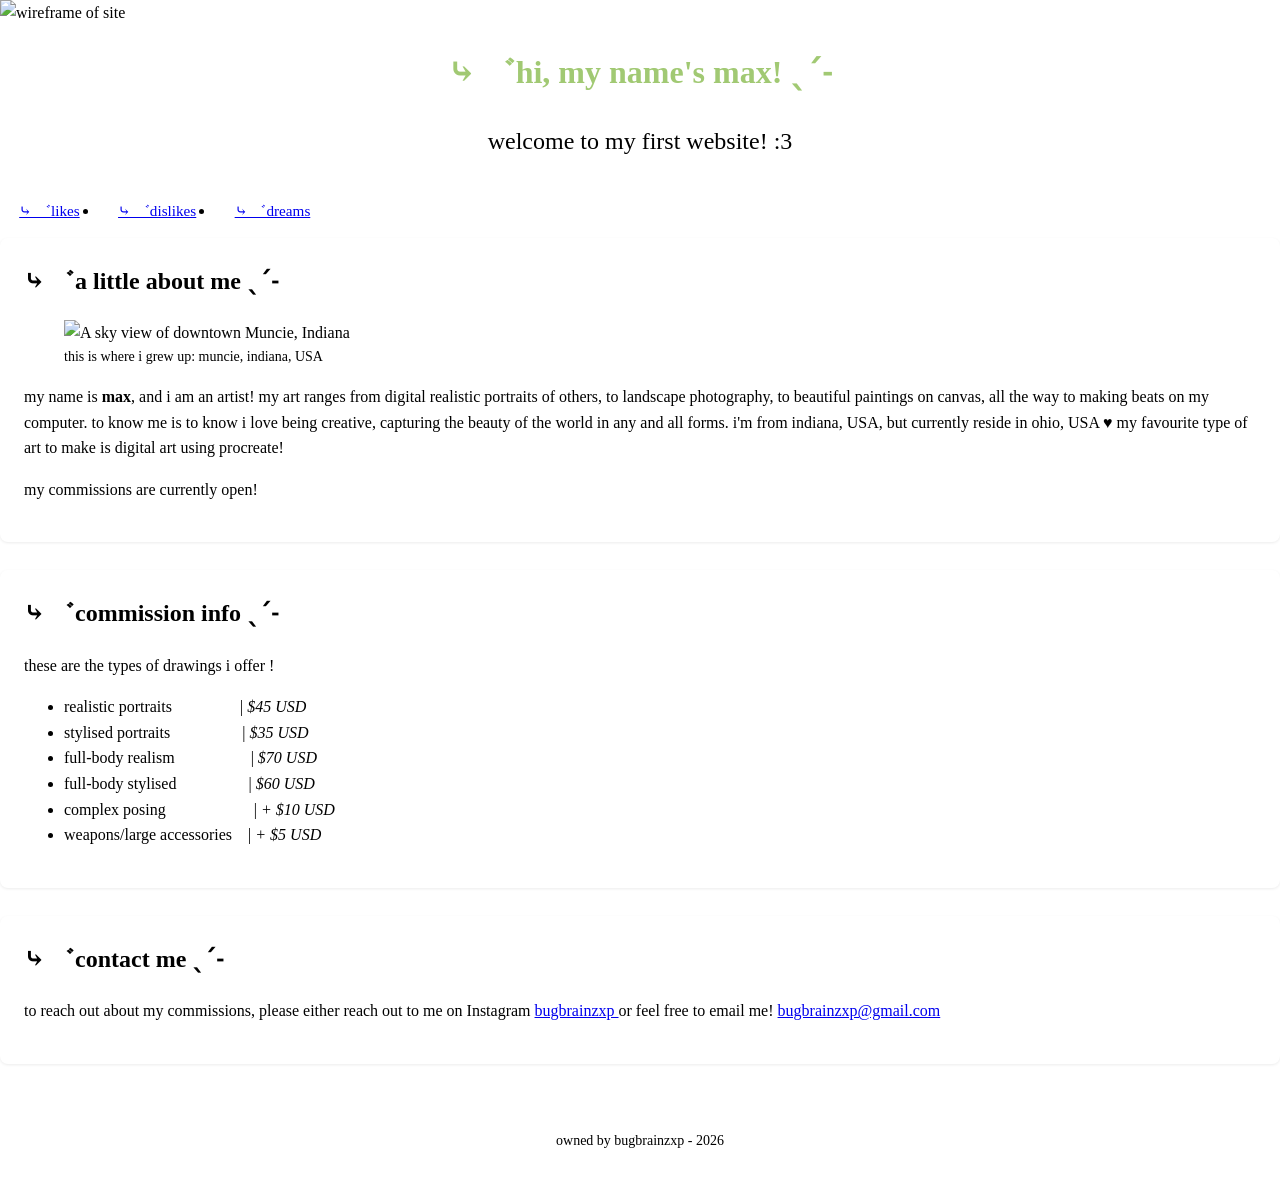
==== index.html @ 44675d31 "Correct HTML structure and formatting Fixed formatting issues and added missing elements in the HTML" ====
<!DOCTYPE html>
<html lang="en">
<head>
    <meta charset="UTF-8">
    <meta name="viewport" content="width=device-width, initial-scale=1.0">
    <title>⤷ ゛my first site! ˎˊ˗</title>
  <style>
            * { box-sizing: border-box; }
            body {
                margin: 0;
                font-family: Georgia, 'Times New Roman', Times, serif;
                line-height: 1.6;
            }
            header {
                padding: 2rem 1.5rem;
                text-align: center;
            }
            header h1 { margin: 0.0 .25rem; font-size: 1.9rem; }
            header p { margin: 0; opacity: .9; }
            
            nav {
                position: sticky;
                top: 0;
            }
            nav ul {
                margin: 0;
                padding: 0;
                display: flex;
                flex-wrap: wrap;
            }
            nav li { margin: 0; }
            nav a {
                display: block;
                padding: .9rem 1.2rem;
                font-size: .95rem;
            }
            nav a:hover
            nav a:focus

            main {
                max-width: 780px;
                margin: 0 auto;
                padding: 2rem 1.5rem 3rem;
            }
            article, section {
                padding: 1.5rem;
                border-radius: 8px;
                margin-bottom: 1.75rem;
                box-shadow: 0 1px 3px rgba(0,0,0,.08);
            }
            h2 { margin-top: 0; }
            h3 { margin-top: 0; }
            figcaption { font-size: .875rem; }
            footer {
                text-align: center;
                padding: 1.5rem;
                font-size: .875rem;
            }
         </style>
</head>
<body>
    <img src="wireframe.png" alt="wireframe of site">
    <h1 style="font-size: xx-large; color: #A1C973; text-align: center;">⤷ ゛hi, my name's max! ˎˊ˗</h1>
    <p style="font-size: x-large; text-align: center;">welcome to my first website! :3</p>
     <!-- NAVIGATION -->
        <nav aria-label="Main NAVIGATION">
            <ul>
                <li><a href="#likes">⤷ ゛likes</a></li>
                <li><a href="#dislikes">⤷ ゛dislikes</a></li>
                <li><a href="#dreams">⤷ ゛dreams</a></li>
            </ul>
        </nav>

        <main>

            <!-- ARTICLE -->
             <article id="aboutme">
                <h2>⤷ ゛a little about me ˎˊ˗</h2>
                <figure>
                    <img
                    src="https://livability.com/wp-content/uploads/2026/05/iStock-1805797841-768x432.jpg.webp"
                    alt="A sky view of downtown Muncie, Indiana">
                    <figcaption>this is where i grew up: muncie, indiana, USA</figcaption>
                </figure>
                <p>
                    my name is <b>max</b>, and i am an artist!
                    my art ranges from digital realistic portraits of others, to landscape photography,
                    to beautiful paintings on canvas, all the way to making beats on my computer.
                    to know me is to know i love being creative, capturing the beauty of the world in any and all forms.
                    i'm from indiana, USA, but currently reside in ohio, USA ♥ my favourite type of art to make is digital art using procreate!
                </p>
                <p>    
                    my commissions are currently open!
                </p>
             </article>
             
             <!-- COMMISSION SECTION -->
              <section id="commission">
                <h2>⤷ ゛commission info ˎˊ˗</h2>
                <p>these are the types of drawings i offer !</p>
                <ul>
                    <li>realistic portraits                 | <i>$45 USD</i></li>
                    <li>stylised portraits                  | <i>$35 USD</i></li>
                    <li>full-body realism                   | <i>$70 USD</i></li>
                    <li>full-body stylised                  | <i>$60 USD</i></li>

                    <li>complex posing                      | <i>+ $10 USD</i></li>
                    <li>weapons/large accessories    | <i>+ $5 USD</i></li>
                </ul>
              </section>

              <!-- CONTACT INFO -->
               <section id="contact">
                <h2>⤷ ゛contact me ˎˊ˗</h2>
                <p>
                    to reach out about my commissions, please either reach out to me on Instagram
                    <a href="https://www.instagram.com/bugbrainzxp/" target="_blank" rel="noopener noreferrer">
                        bugbrainzxp
                    </a>
                    or feel free to email me!
                    <a href="mailto:bugbrainzxp@gmail.com">bugbrainzxp@gmail.com</a>
                </p>
               </section>
               
        </main>
        
        <footer>
            <p>owned by bugbrainzxp - 2026</p>
        </footer>
    </body>
</html>
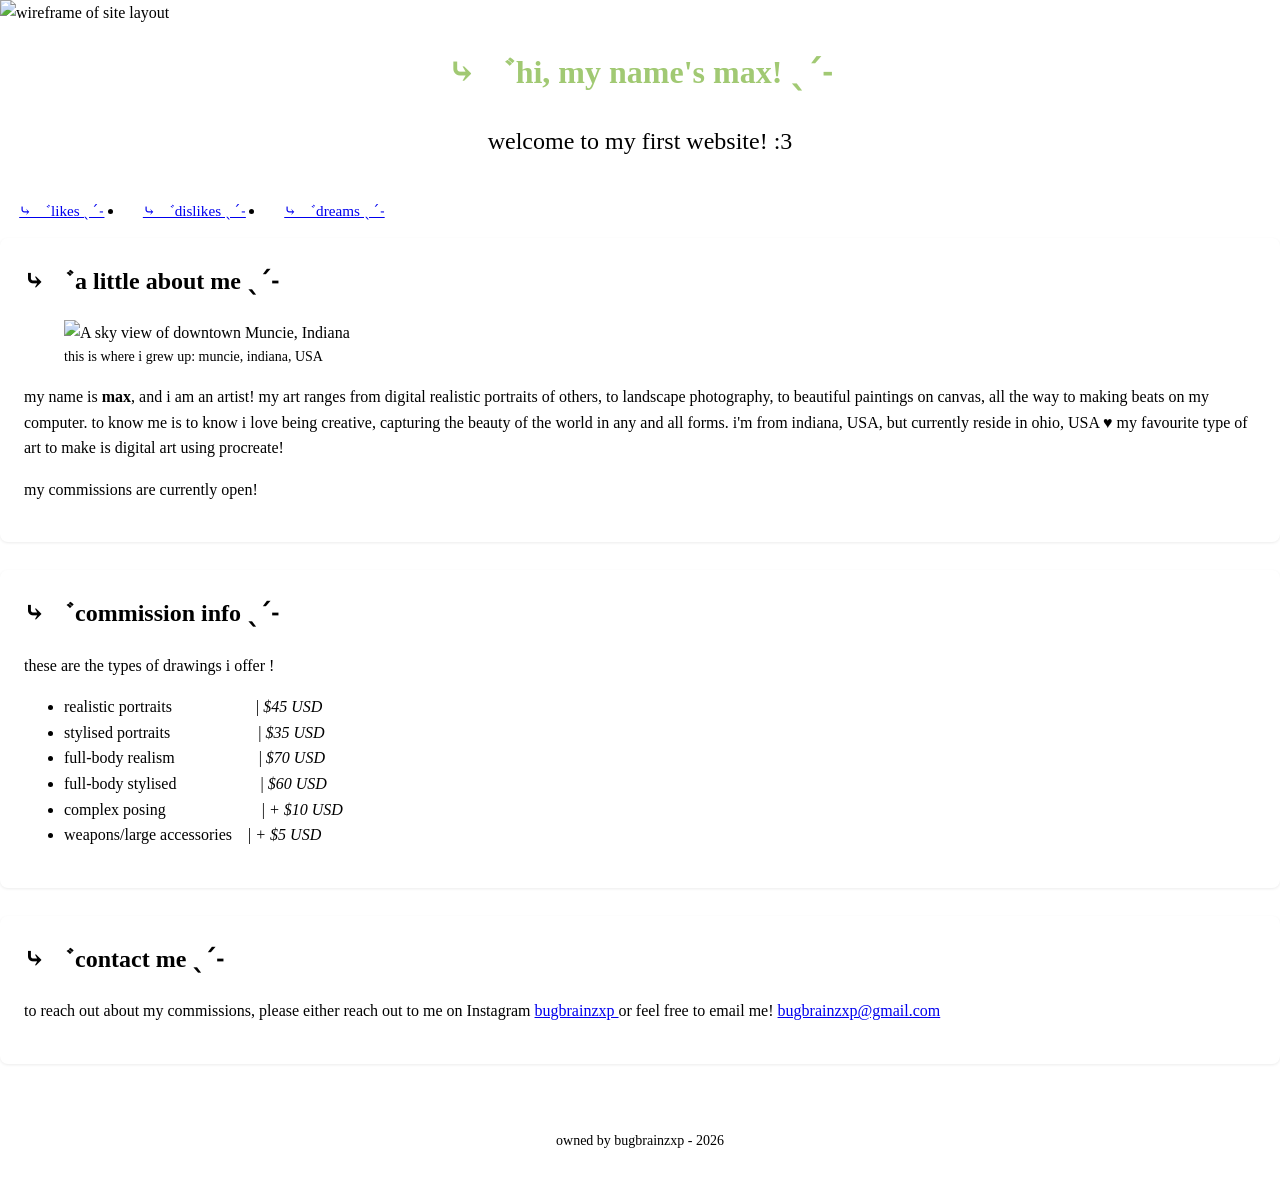
==== commit e742651c: "Add files via upload" ====
--- a/index.html
+++ b/index.html
@@ -59,15 +59,15 @@
          </style>
 </head>
 <body>
-    <img src="wireframe.png" alt="wireframe of site">
+  <img src="pictures\college\wireframe.png" alt="wireframe of site layout">
     <h1 style="font-size: xx-large; color: #A1C973; text-align: center;">⤷ ゛hi, my name's max! ˎˊ˗</h1>
     <p style="font-size: x-large; text-align: center;">welcome to my first website! :3</p>
      <!-- NAVIGATION -->
         <nav aria-label="Main NAVIGATION">
             <ul>
-                <li><a href="#likes">⤷ ゛likes</a></li>
-                <li><a href="#dislikes">⤷ ゛dislikes</a></li>
-                <li><a href="#dreams">⤷ ゛dreams</a></li>
+                <li><a href="likes.html">⤷ ゛likes ˎˊ˗</a></li>
+                <li><a href="dislikes.html">⤷ ゛dislikes ˎˊ˗</a></li>
+                <li><a href="dreams.html">⤷ ゛dreams ˎˊ˗</a></li>
             </ul>
         </nav>
 
@@ -99,12 +99,12 @@
                 <h2>⤷ ゛commission info ˎˊ˗</h2>
                 <p>these are the types of drawings i offer !</p>
                 <ul>
-                    <li>realistic portraits                 | <i>$45 USD</i></li>
-                    <li>stylised portraits                  | <i>$35 USD</i></li>
-                    <li>full-body realism                   | <i>$70 USD</i></li>
-                    <li>full-body stylised                  | <i>$60 USD</i></li>
+                    <li>realistic portraits                     | <i>$45 USD</i></li>
+                    <li>stylised portraits                      | <i>$35 USD</i></li>
+                    <li>full-body realism                     | <i>$70 USD</i></li>
+                    <li>full-body stylised                     | <i>$60 USD</i></li>
 
-                    <li>complex posing                      | <i>+ $10 USD</i></li>
+                    <li>complex posing                        | <i>+ $10 USD</i></li>
                     <li>weapons/large accessories    | <i>+ $5 USD</i></li>
                 </ul>
               </section>
@@ -128,4 +128,4 @@
             <p>owned by bugbrainzxp - 2026</p>
         </footer>
     </body>
-</html>    
+</html>    
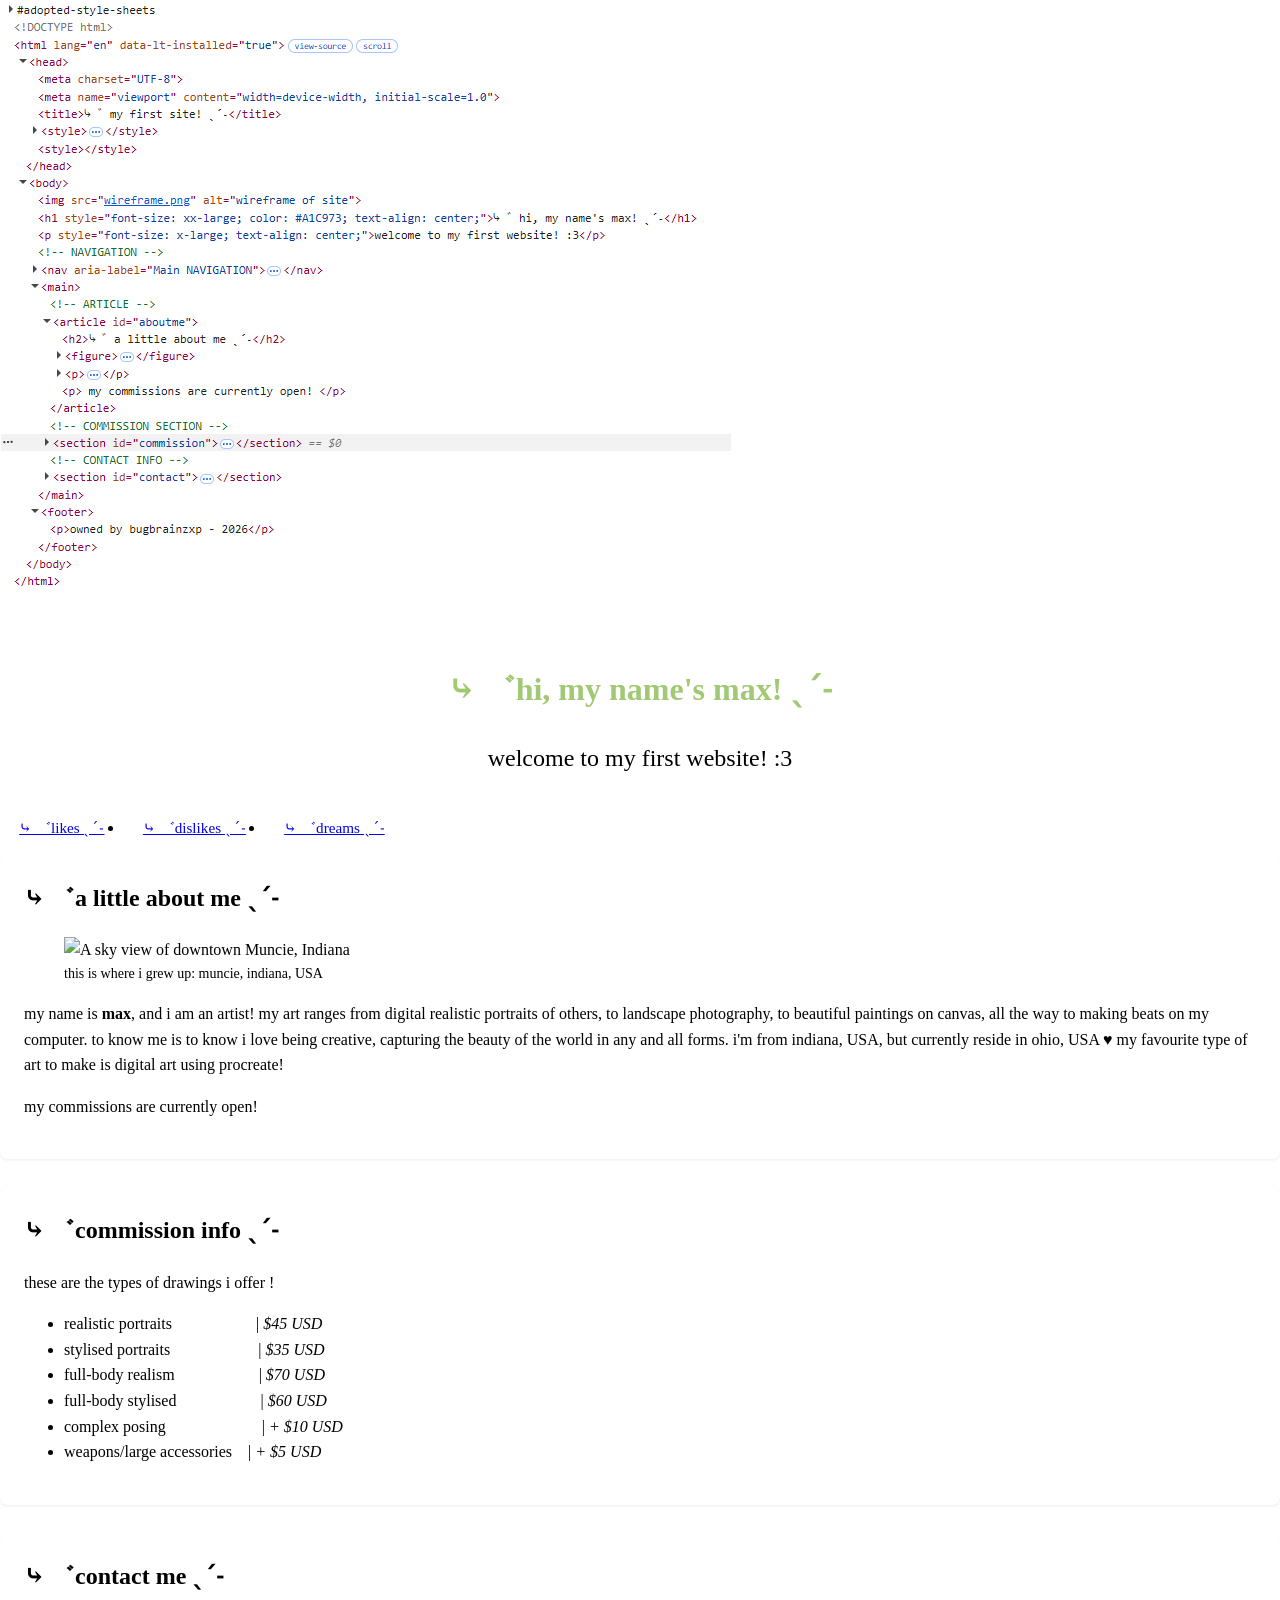
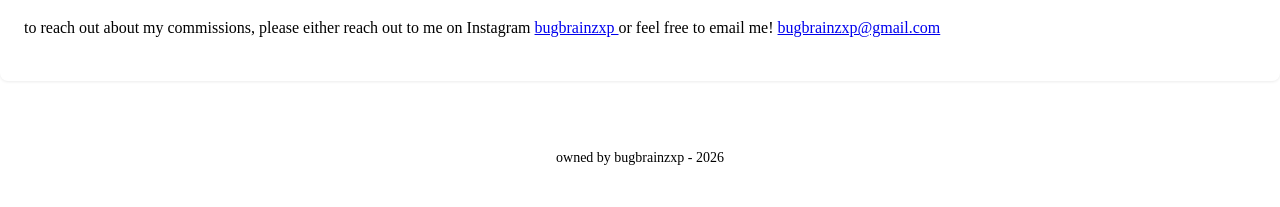
==== commit 7ee9a8b0: "Fix HTML formatting and update image source" ====
--- a/index.html
+++ b/index.html
@@ -59,7 +59,7 @@
          </style>
 </head>
 <body>
-  <img src="pictures\college\wireframe.png" alt="wireframe of site layout">
+  <img src="wireframe.png" alt="wireframe of site layout">
     <h1 style="font-size: xx-large; color: #A1C973; text-align: center;">⤷ ゛hi, my name's max! ˎˊ˗</h1>
     <p style="font-size: x-large; text-align: center;">welcome to my first website! :3</p>
      <!-- NAVIGATION -->
@@ -128,4 +128,4 @@
             <p>owned by bugbrainzxp - 2026</p>
         </footer>
     </body>
-</html>    +</html>    
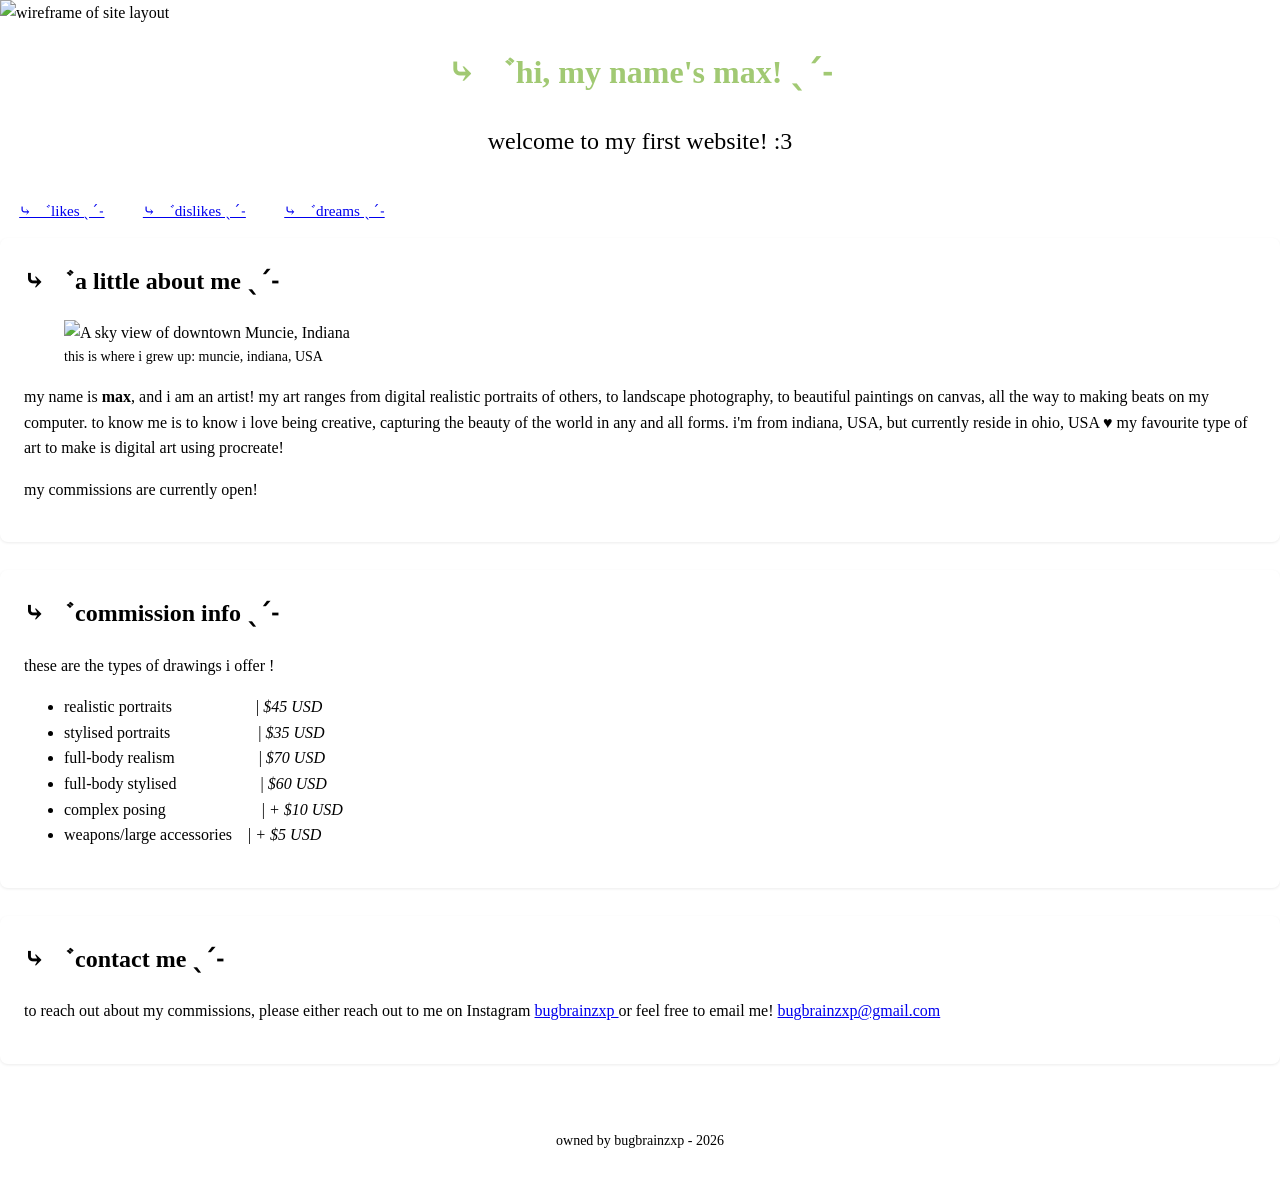
==== commit 5b388c85: "Add files via upload" ====
--- a/index.html
+++ b/index.html
@@ -1,68 +1,17 @@
 <!DOCTYPE html>
 <html lang="en">
 <head>
+    <link rel="stylesheet" href="style.css">
     <meta charset="UTF-8">
     <meta name="viewport" content="width=device-width, initial-scale=1.0">
     <title>⤷ ゛my first site! ˎˊ˗</title>
-  <style>
-            * { box-sizing: border-box; }
-            body {
-                margin: 0;
-                font-family: Georgia, 'Times New Roman', Times, serif;
-                line-height: 1.6;
-            }
-            header {
-                padding: 2rem 1.5rem;
-                text-align: center;
-            }
-            header h1 { margin: 0.0 .25rem; font-size: 1.9rem; }
-            header p { margin: 0; opacity: .9; }
-            
-            nav {
-                position: sticky;
-                top: 0;
-            }
-            nav ul {
-                margin: 0;
-                padding: 0;
-                display: flex;
-                flex-wrap: wrap;
-            }
-            nav li { margin: 0; }
-            nav a {
-                display: block;
-                padding: .9rem 1.2rem;
-                font-size: .95rem;
-            }
-            nav a:hover
-            nav a:focus
-
-            main {
-                max-width: 780px;
-                margin: 0 auto;
-                padding: 2rem 1.5rem 3rem;
-            }
-            article, section {
-                padding: 1.5rem;
-                border-radius: 8px;
-                margin-bottom: 1.75rem;
-                box-shadow: 0 1px 3px rgba(0,0,0,.08);
-            }
-            h2 { margin-top: 0; }
-            h3 { margin-top: 0; }
-            figcaption { font-size: .875rem; }
-            footer {
-                text-align: center;
-                padding: 1.5rem;
-                font-size: .875rem;
-            }
-         </style>
 </head>
 <body>
-  <img src="wireframe.png" alt="wireframe of site layout">
+  <img src="pictures\college\wireframe.png" alt="wireframe of site layout">
     <h1 style="font-size: xx-large; color: #A1C973; text-align: center;">⤷ ゛hi, my name's max! ˎˊ˗</h1>
     <p style="font-size: x-large; text-align: center;">welcome to my first website! :3</p>
-     <!-- NAVIGATION -->
+     
+    <!-- NAVIGATION -->
         <nav aria-label="Main NAVIGATION">
             <ul>
                 <li><a href="likes.html">⤷ ゛likes ˎˊ˗</a></li>
@@ -128,4 +77,4 @@
             <p>owned by bugbrainzxp - 2026</p>
         </footer>
     </body>
-</html>    
+</html>    
--- a/style.css
+++ b/style.css
@@ -0,0 +1,54 @@
+    * { box-sizing: border-box; }
+    body {
+        margin: 0;
+        font-family: Georgia, 'Times New Roman', Times, serif;
+        line-height: 1.6;
+    }
+    header {
+        padding: 2rem 1.5rem;
+        text-align: center;
+    }
+
+    header h1 { margin: 0.0 .25rem; font-size: 1.9rem; }
+    header p { margin: 0; opacity: .9; }
+            
+    nav {
+        text-align: center;
+        position: sticky;
+        top: 0;
+    }
+    nav ul {
+        margin: 0;
+        padding: 0;
+        display: flex;
+        list-style: none;
+        flex-wrap: wrap;
+    }
+    nav li { margin: 0; }
+    nav a {
+        display: block;
+        padding: .9rem 1.2rem;
+        font-size: .95rem;
+    }
+    nav a:hover
+    nav a:focus
+
+    main {
+        max-width: 780px;
+        margin: 0 auto;
+        padding: 2rem 1.5rem 3rem;
+    }
+    article, section {
+        padding: 1.5rem;
+        border-radius: 8px;
+        margin-bottom: 1.75rem;
+        box-shadow: 0 1px 3px rgba(0,0,0,.08);
+    }
+    h2 { margin-top: 0; }
+    h3 { margin-top: 0; }
+    figcaption { font-size: .875rem; }
+    footer {
+        text-align: center;
+        padding: 1.5rem;
+        font-size: .875rem;
+    }
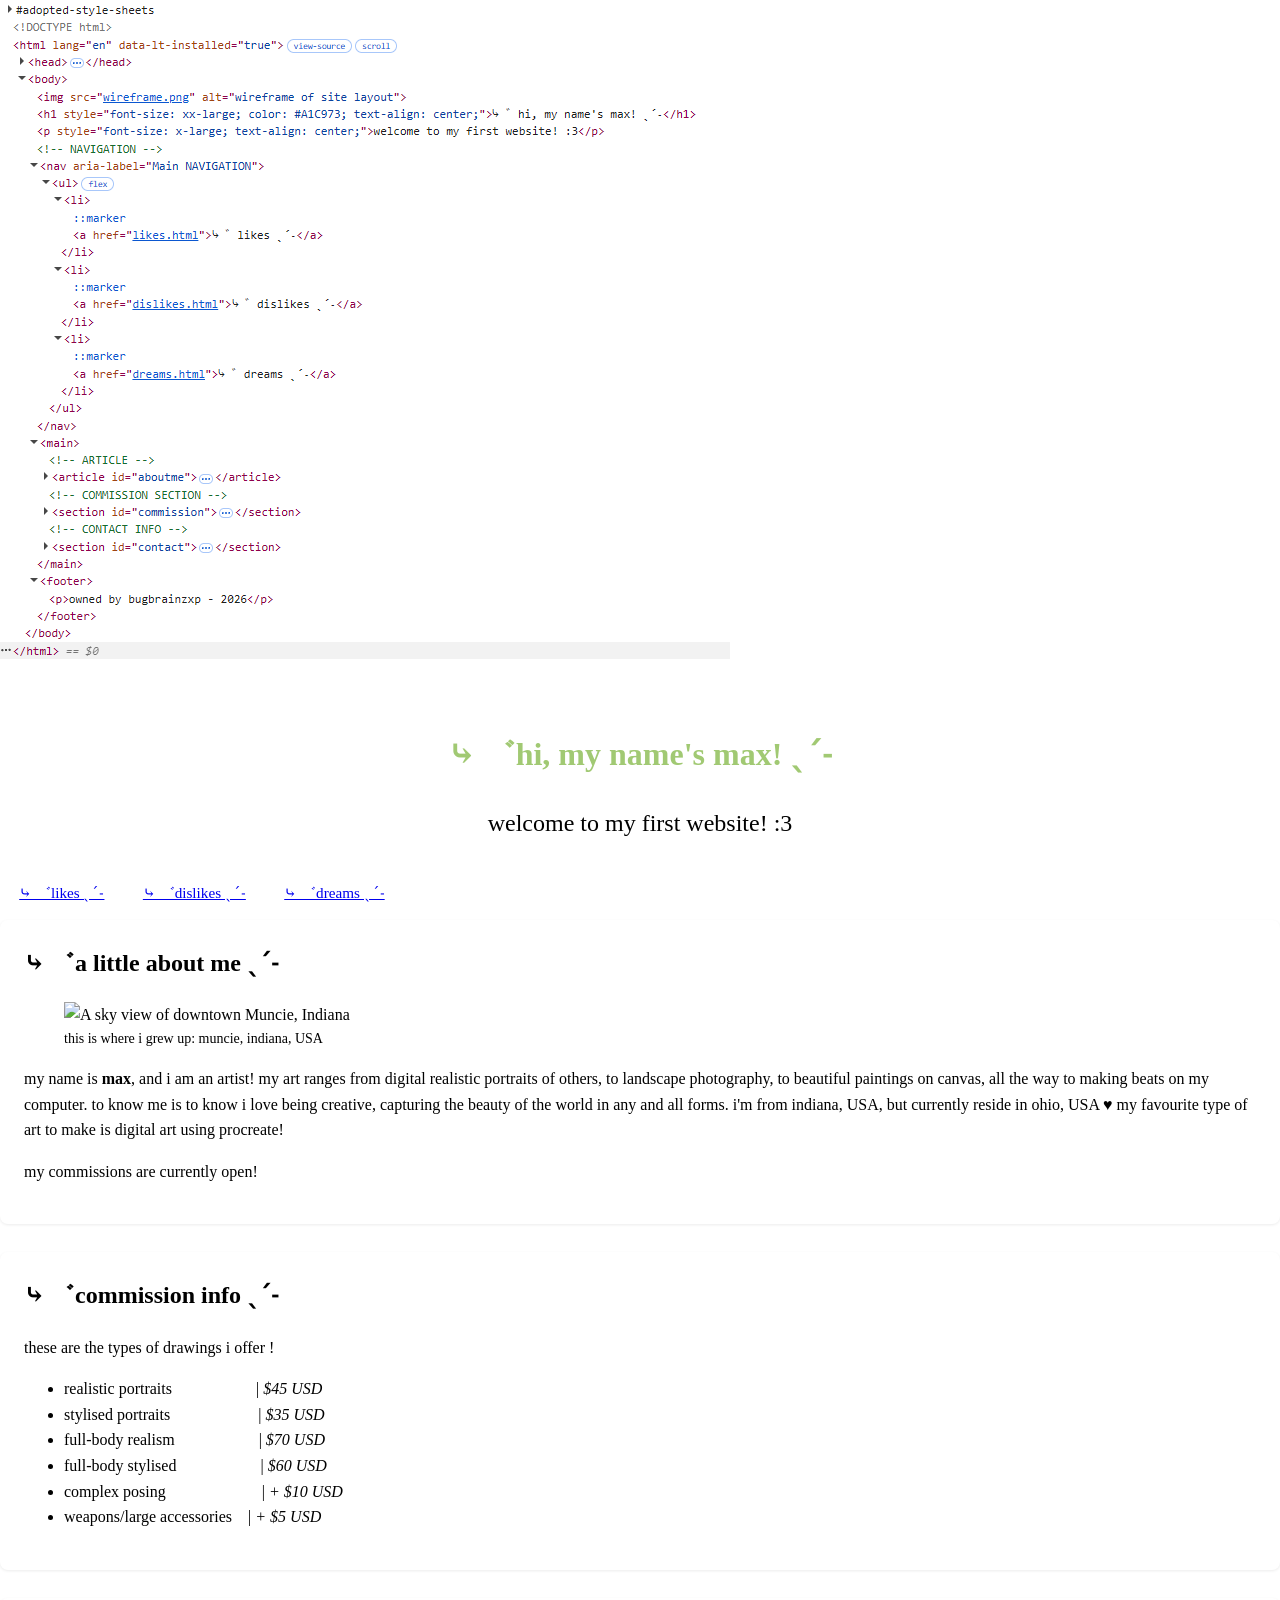
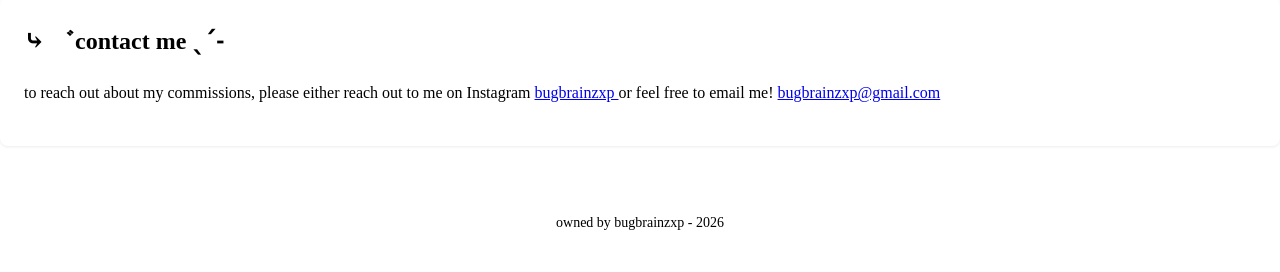
==== commit 80fdc79e: "Add files via upload" ====
--- a/index.html
+++ b/index.html
@@ -7,7 +7,7 @@
     <title>⤷ ゛my first site! ˎˊ˗</title>
 </head>
 <body>
-  <img src="pictures\college\wireframe.png" alt="wireframe of site layout">
+  <img src="wireframe.png" alt="wireframe of site layout">
     <h1 style="font-size: xx-large; color: #A1C973; text-align: center;">⤷ ゛hi, my name's max! ˎˊ˗</h1>
     <p style="font-size: x-large; text-align: center;">welcome to my first website! :3</p>
      
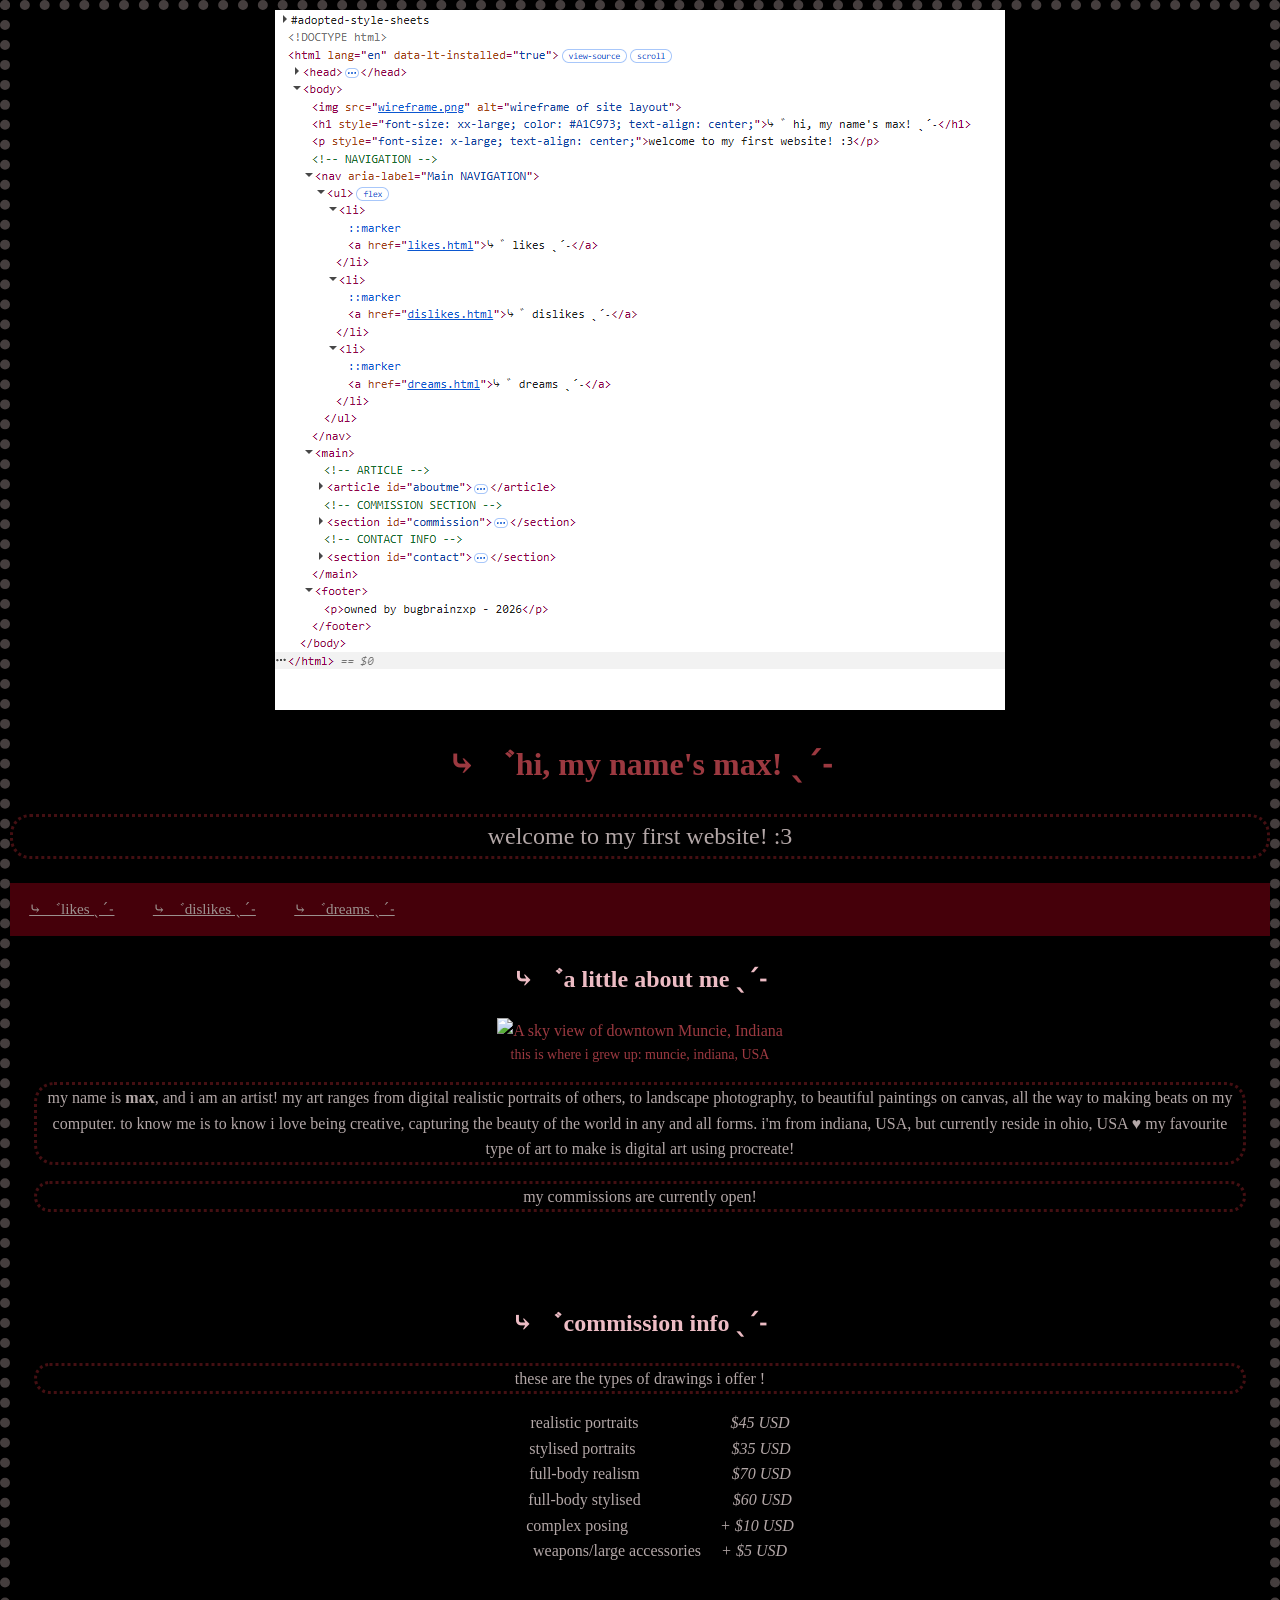
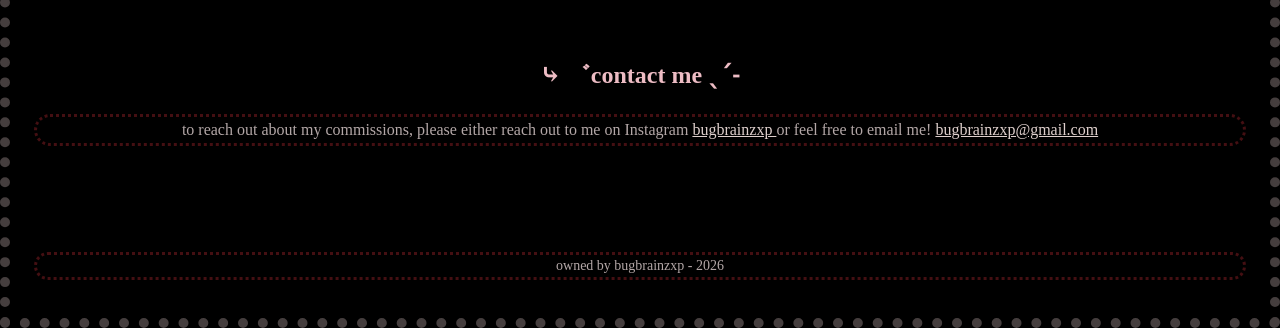
==== commit 70819a4a: "Add files via upload" ====
--- a/index.html
+++ b/index.html
@@ -8,16 +8,18 @@
 </head>
 <body>
   <img src="wireframe.png" alt="wireframe of site layout">
-    <h1 style="font-size: xx-large; color: #A1C973; text-align: center;">⤷ ゛hi, my name's max! ˎˊ˗</h1>
+    <h1>⤷ ゛hi, my name's max! ˎˊ˗</h1>
     <p style="font-size: x-large; text-align: center;">welcome to my first website! :3</p>
      
     <!-- NAVIGATION -->
         <nav aria-label="Main NAVIGATION">
+            <div class="topnav-centered">
             <ul>
                 <li><a href="likes.html">⤷ ゛likes ˎˊ˗</a></li>
                 <li><a href="dislikes.html">⤷ ゛dislikes ˎˊ˗</a></li>
                 <li><a href="dreams.html">⤷ ゛dreams ˎˊ˗</a></li>
             </ul>
+            </div>
         </nav>
 
         <main>
@@ -48,13 +50,13 @@
                 <h2>⤷ ゛commission info ˎˊ˗</h2>
                 <p>these are the types of drawings i offer !</p>
                 <ul>
-                    <li>realistic portraits                     | <i>$45 USD</i></li>
-                    <li>stylised portraits                      | <i>$35 USD</i></li>
-                    <li>full-body realism                     | <i>$70 USD</i></li>
-                    <li>full-body stylised                     | <i>$60 USD</i></li>
+                    <li>realistic portraits                       <i>$45 USD</i></li>
+                    <li>stylised portraits                        <i>$35 USD</i></li>
+                    <li>full-body realism                       <i>$70 USD</i></li>
+                    <li>full-body stylised                       <i>$60 USD</i></li>
 
-                    <li>complex posing                        | <i>+ $10 USD</i></li>
-                    <li>weapons/large accessories    | <i>+ $5 USD</i></li>
+                    <li>complex posing                       <i>+ $10 USD</i></li>
+                    <li>weapons/large accessories     <i>+ $5 USD</i></li>
                 </ul>
               </section>
 
--- a/style.css
+++ b/style.css
@@ -1,19 +1,33 @@
-    * { box-sizing: border-box; }
+         * { box-sizing: border-box; }
     body {
         margin: 0;
         font-family: Georgia, 'Times New Roman', Times, serif;
         line-height: 1.6;
+        text-align: center;
+        background-color: black;
+        color: rgb(179, 167, 167);
+        border-width: 10px;
+        border-style: dotted;
+        border-color: #453e3e;
+    }
+    figure {
+        text-align: center;
+        color: #9c3940;
     }
     header {
         padding: 2rem 1.5rem;
         text-align: center;
     }
-
-    header h1 { margin: 0.0 .25rem; font-size: 1.9rem; }
-    header p { margin: 0; opacity: .9; }
-            
+    .topnav-centered {
+        background-color: rgb(99, 0, 15);
+        opacity: 70%;
+        overflow: -moz-hidden-unscrollable;
+        left: 32%;
+    }
+    a:any-link {
+        color: rgb(222, 207, 204);
+    }
     nav {
-        text-align: center;
         position: sticky;
         top: 0;
     }
@@ -24,15 +38,19 @@
         list-style: none;
         flex-wrap: wrap;
     }
-    nav li { margin: 0; }
+    nav li {
+        margin: 0;
+        list-style: none;
+    }
     nav a {
         display: block;
         padding: .9rem 1.2rem;
         font-size: .95rem;
+        list-style: none;
     }
     nav a:hover
     nav a:focus
-
+    
     main {
         max-width: 780px;
         margin: 0 auto;
@@ -40,15 +58,32 @@
     }
     article, section {
         padding: 1.5rem;
-        border-radius: 8px;
+        size: 10px;
         margin-bottom: 1.75rem;
         box-shadow: 0 1px 3px rgba(0,0,0,.08);
     }
-    h2 { margin-top: 0; }
-    h3 { margin-top: 0; }
+    h1 {
+        font-size: xx-large;
+        color: #9c3940;
+        text-align: center;
+    }
+    h2 {
+        margin-top: 0;
+        color:rgb(237, 188, 196);
+    }
+    p {
+        border-radius: 20px;
+        border-width: 3px;
+        border-color:#440f12;
+        border-style: dotted;
+        box-sizing: border-box;
+    }
     figcaption { font-size: .875rem; }
     footer {
         text-align: center;
         padding: 1.5rem;
         font-size: .875rem;
+    }
+    ul {
+        list-style: none;
     }
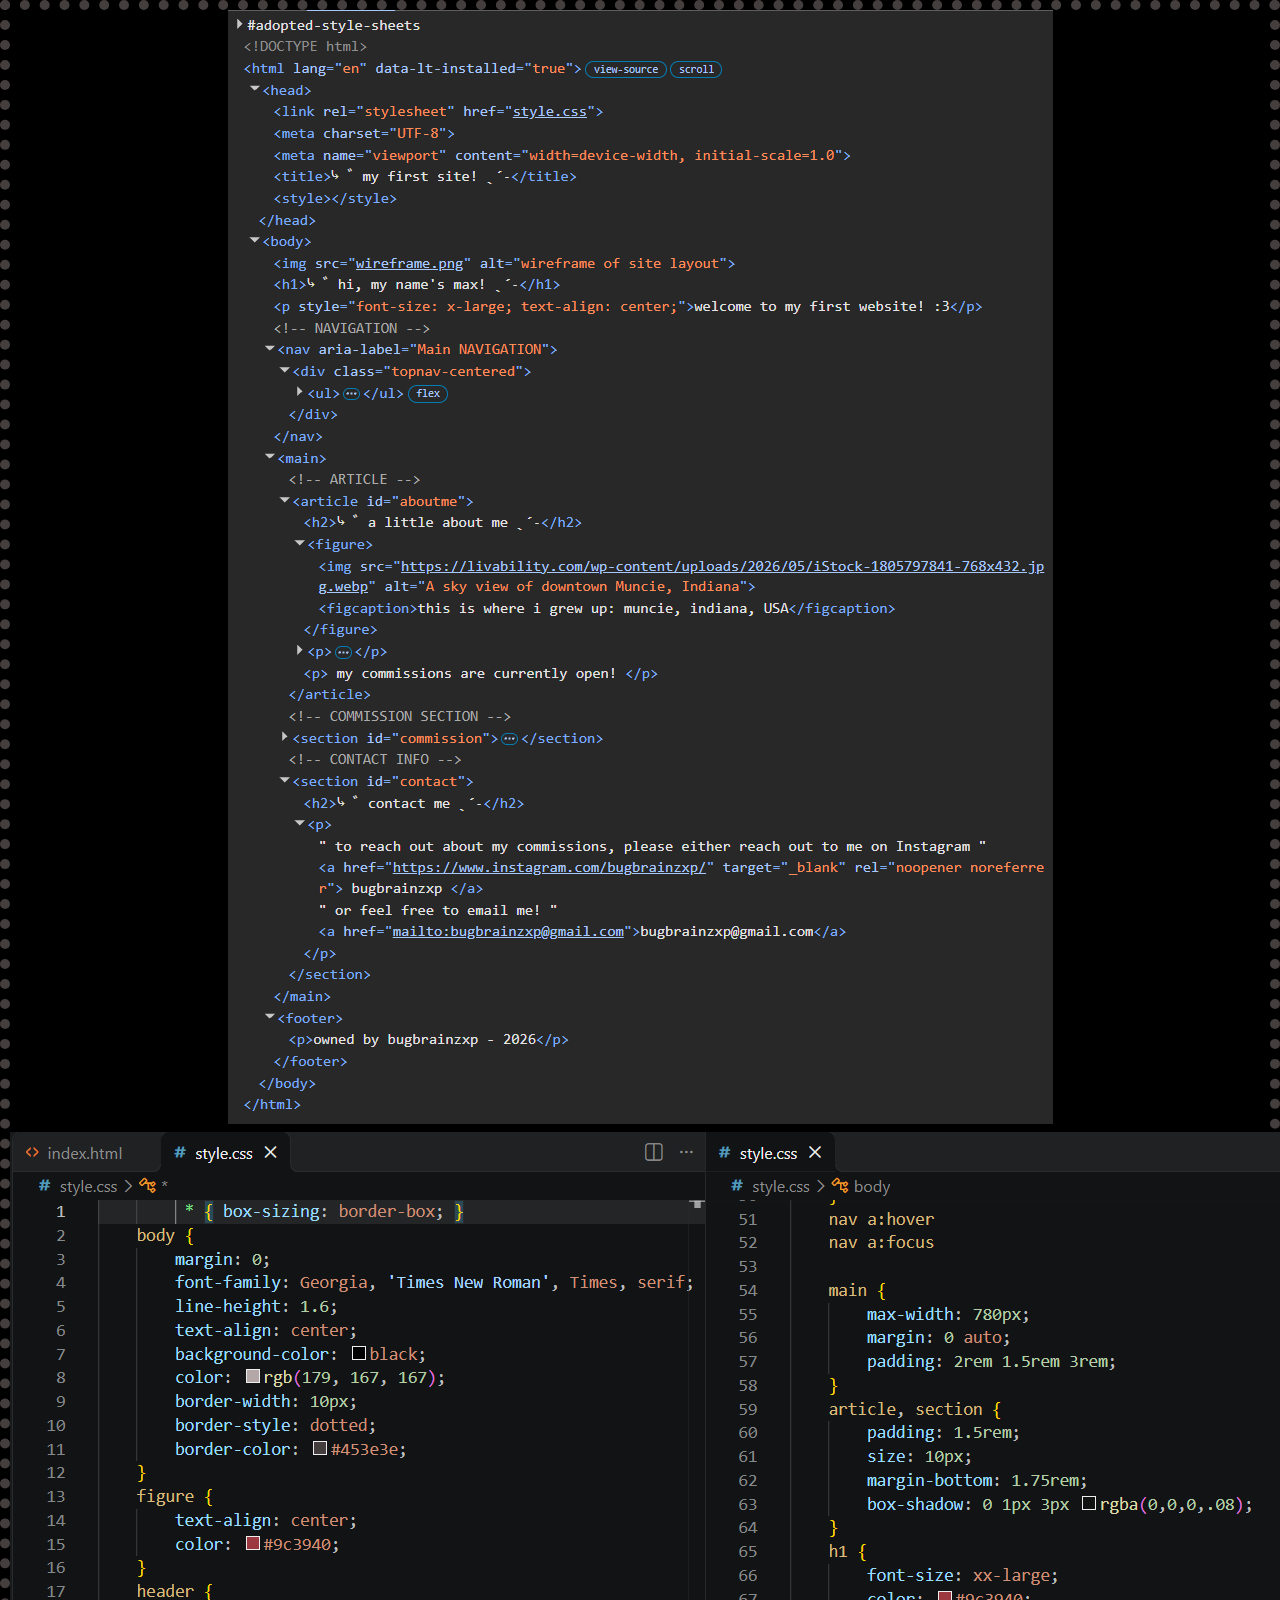
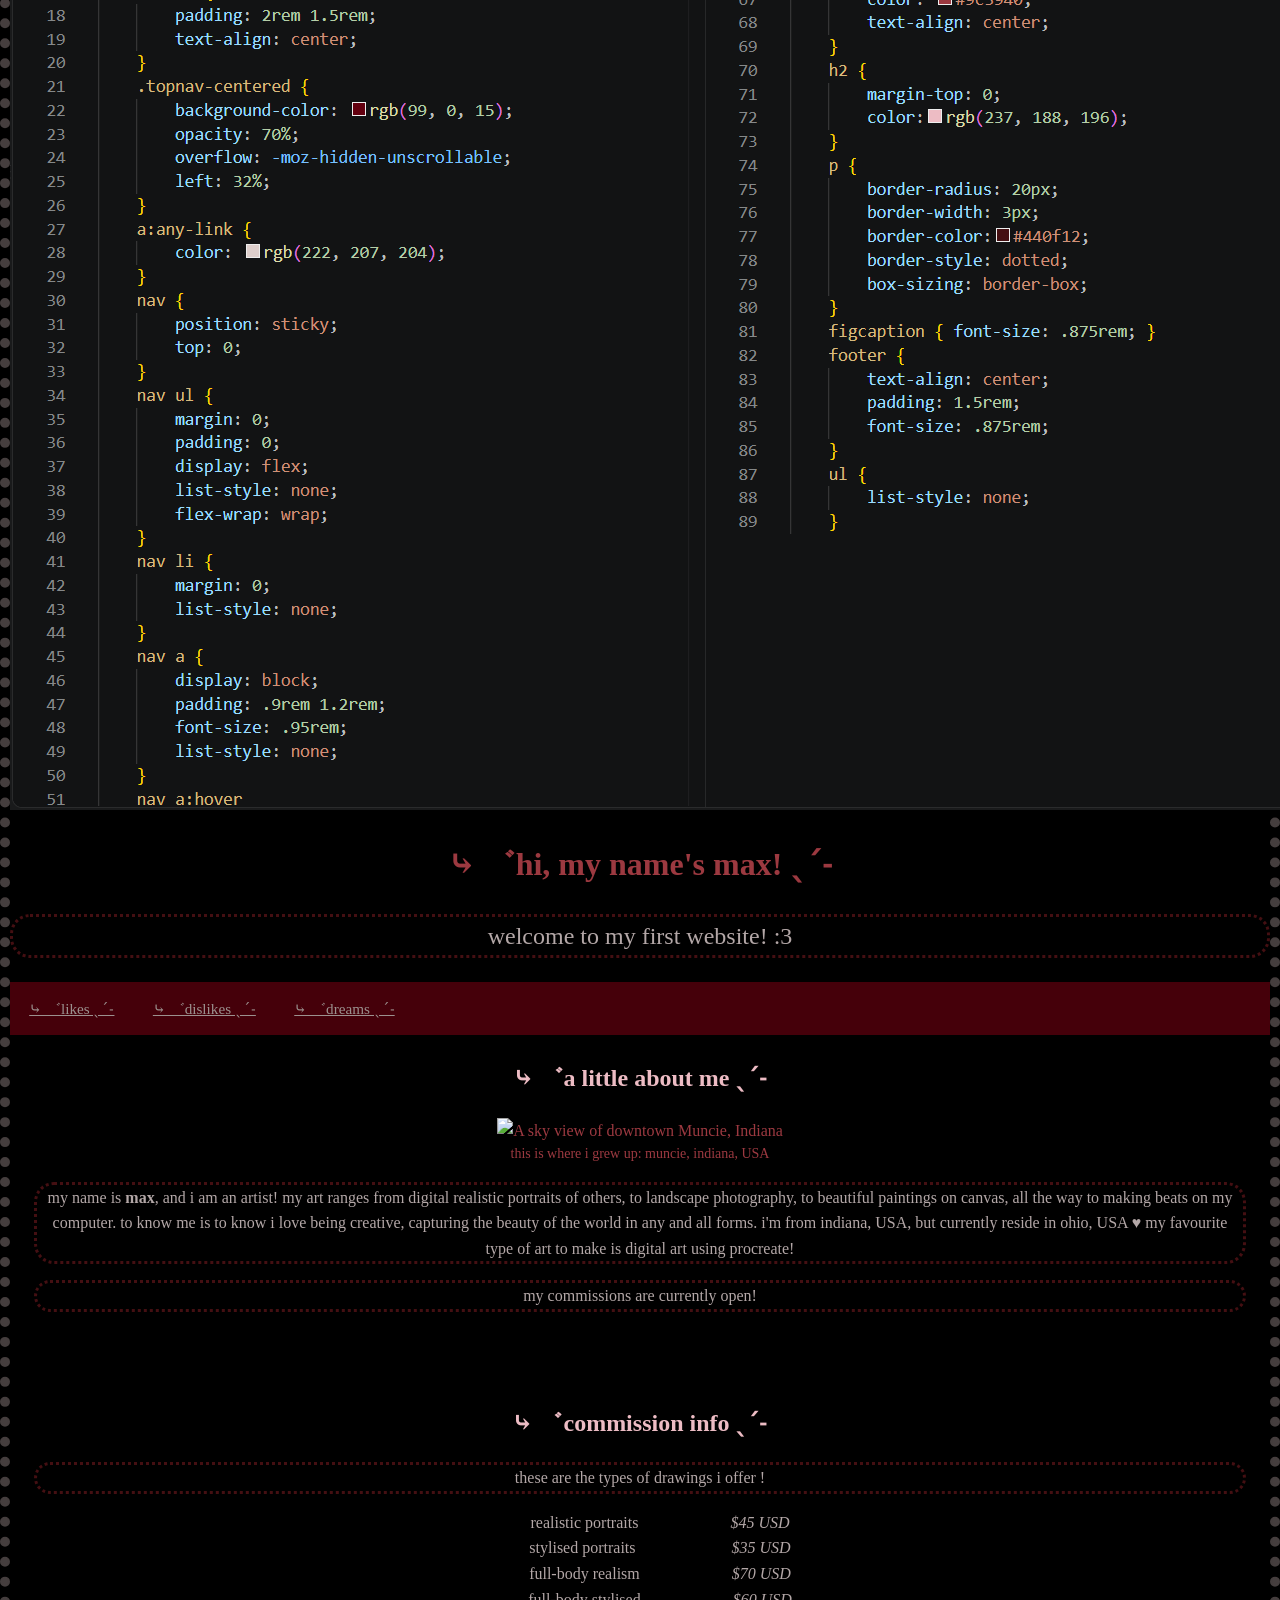
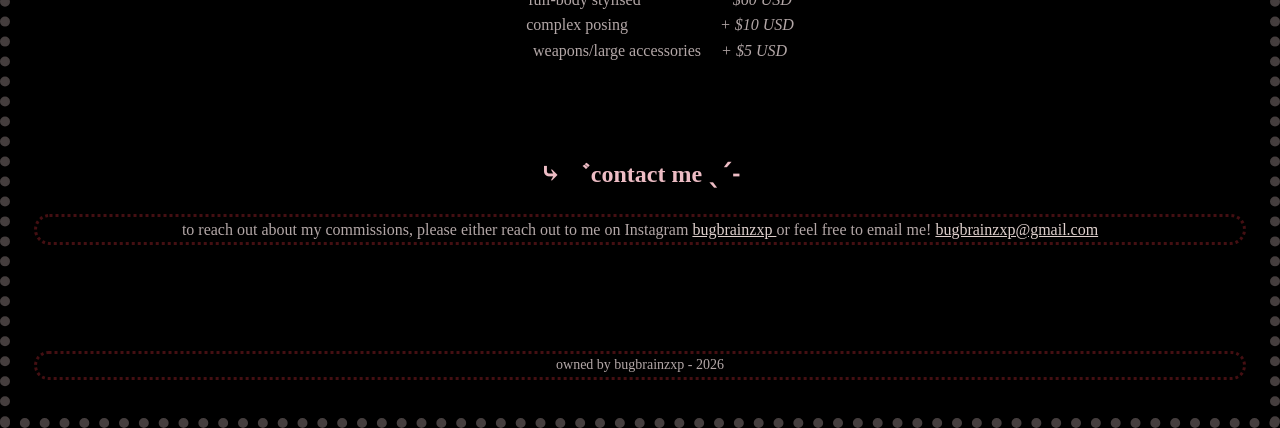
==== commit a61ae674: "Add files via upload" ====
--- a/index.html
+++ b/index.html
@@ -7,7 +7,7 @@
     <title>⤷ ゛my first site! ˎˊ˗</title>
 </head>
 <body>
-  <img src="wireframe.png" alt="wireframe of site layout">
+  <img src="wireframe.png" alt="wireframe of site layout"> <img src="css.png" alt="css of site">
     <h1>⤷ ゛hi, my name's max! ˎˊ˗</h1>
     <p style="font-size: x-large; text-align: center;">welcome to my first website! :3</p>
      
